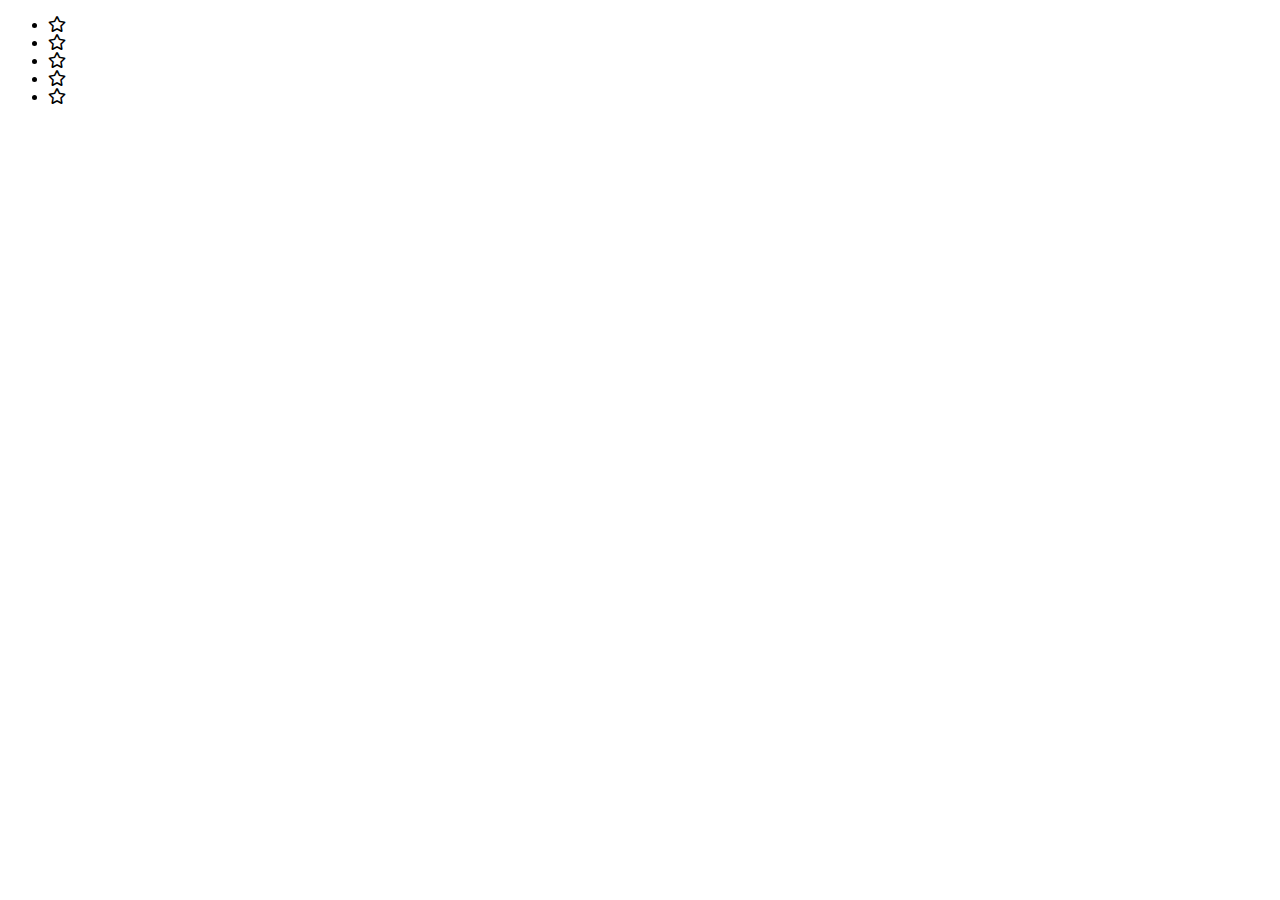
==== Exercici.1/index.html @ c97cb69c "1" ====
<!DOCTYPE html>
<html lang="es">
<head>
    <meta http-equiv="X-UA-Compatible" content="IE=edge">
    <meta name="description" content="Exercici Bootstrap"/>
    <meta name="keywords" content="Bootstrap"/>
    <meta name="author" content="Anna Montserrat"/>
    <meta name="viewport" content="width=device-width, initial-scale=1.0">
    <meta name="mobile-web-app-capable" content="yes">        
    <meta name="apple-mobile-web-app-capable" content="yes">  
    <meta name="format-detection" content="telephone=no">
    <meta name="msapplication-tap-highlight" content="no">
    <meta name="viewport" content="user-scalable=no, initial-scale=1, maximum-scale=1, minimum-scale=1, width=device-width, shrink-to-fit=no">
    <title>Rating</title>
    <!--CSS styles-->
    <link rel="stylesheet" href="styles/css/styles.css">
    <!--FONT AWESOME-->
    <link rel="stylesheet" href="https://cdnjs.cloudflare.com/ajax/libs/font-awesome/5.15.2/css/all.min.css">
     <!-- JavaScript-->
     <script src="scripts/index.js"></script>
</head>

<body>

    <section class="section">

            <ul class="estrellas">

                    <li class="estrella1"><i class="far fa-star"></i></li>
                    <li class="estrella2"><i class="far fa-star"></i></li>
                    <li class="estrella3"><i class="far fa-star"></i></li>
                    <li class="estrella4"><i class="far fa-star"></i></li>
                    <li class="estrella5"><i class="far fa-star"></i></li>

            </ul>

    </section>

</body>

</html>
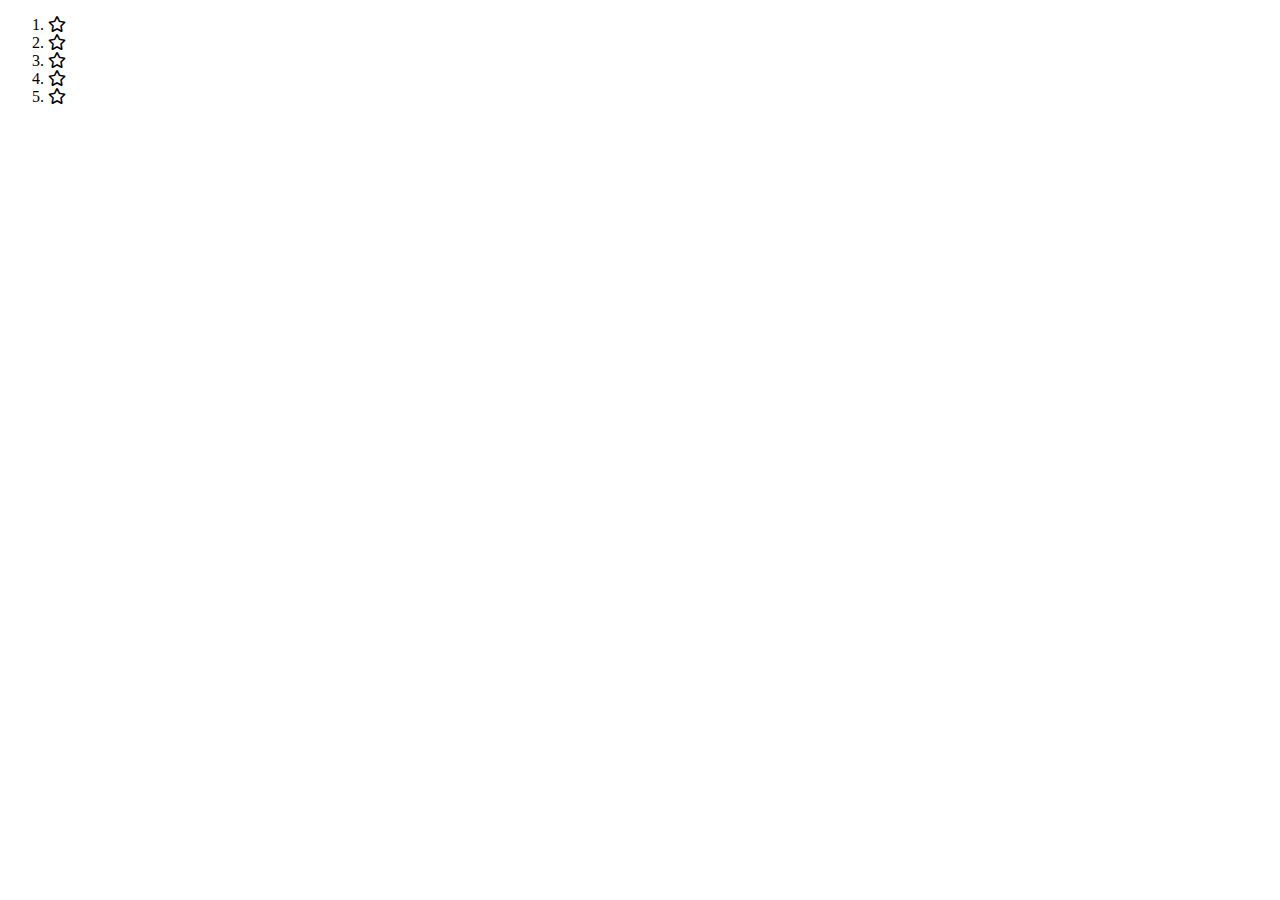
==== commit 9d277acd: "a" ====
--- a/Exercici.1/index.html
+++ b/Exercici.1/index.html
@@ -24,15 +24,15 @@
 
     <section class="section">
 
-            <ul class="estrellas">
+            <ol class="estrellas">
 
-                    <li class="estrella1"><i class="far fa-star"></i></li>
-                    <li class="estrella2"><i class="far fa-star"></i></li>
-                    <li class="estrella3"><i class="far fa-star"></i></li>
-                    <li class="estrella4"><i class="far fa-star"></i></li>
-                    <li class="estrella5"><i class="far fa-star"></i></li>
+                    <li class="estrella1"><i class="far fa-star" onmouseover="fase3()"></i></li>
+                    <li class="estrella2"><i class="far fa-star" onmouseover="fase3()"></i></li>
+                    <li class="estrella3"><i class="far fa-star" onmouseover="fase3()"></i></li>
+                    <li class="estrella4"><i class="far fa-star" onmouseover="fase3()"></i></li>
+                    <li class="estrella5"><i class="far fa-star" onmouseover="fase3()"></i></li>
 
-            </ul>
+            </ol>
 
     </section>
 
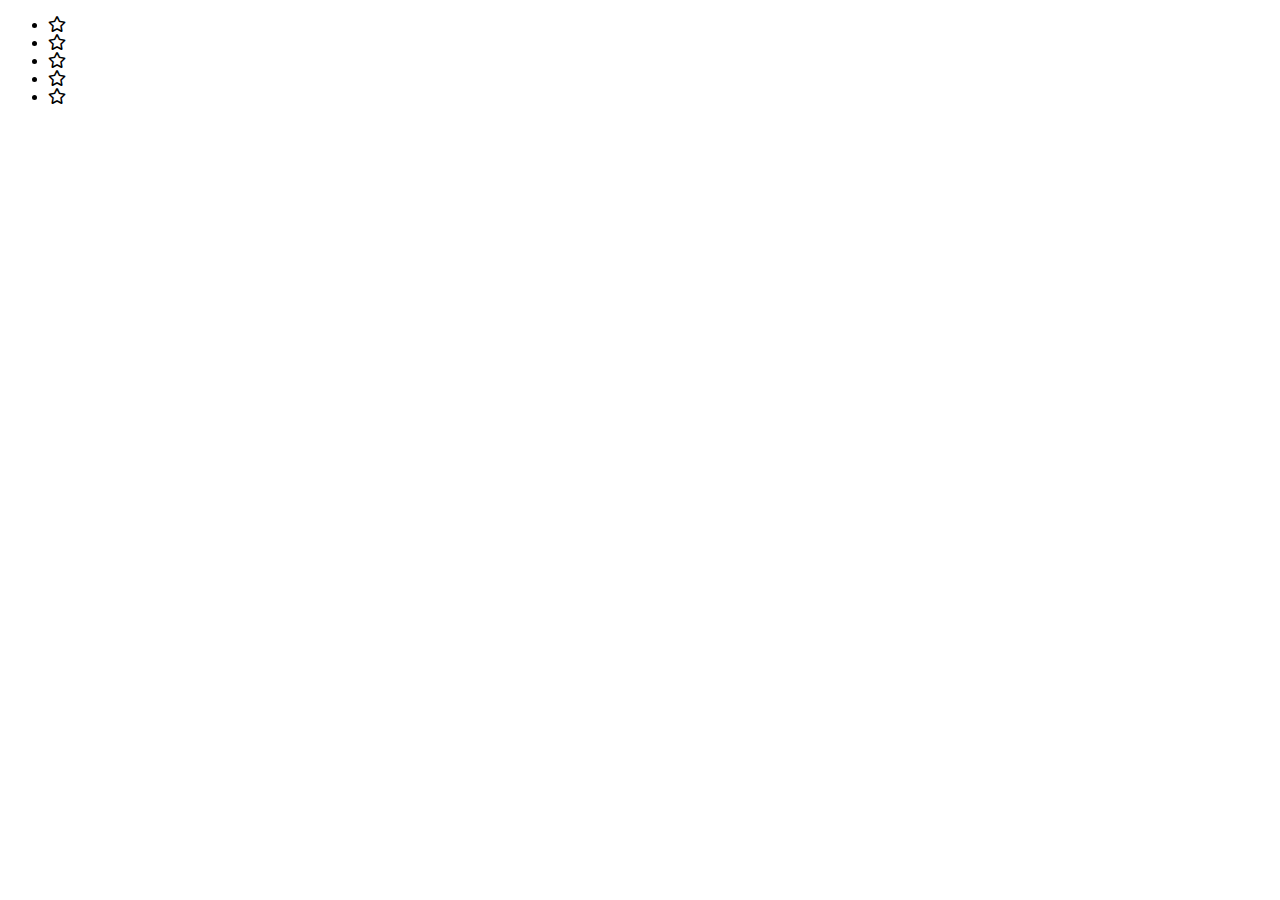
==== commit 3947e019: "ok" ====
--- a/Exercici.1/index.html
+++ b/Exercici.1/index.html
@@ -16,26 +16,28 @@
     <link rel="stylesheet" href="styles/css/styles.css">
     <!--FONT AWESOME-->
     <link rel="stylesheet" href="https://cdnjs.cloudflare.com/ajax/libs/font-awesome/5.15.2/css/all.min.css">
-     <!-- JavaScript-->
-     <script src="scripts/index.js"></script>
+
 </head>
 
 <body>
 
     <section class="section">
 
-            <ol class="estrellas">
+            <ul id="estrellas">
 
-                    <li class="estrella1"><i class="far fa-star" onmouseover="fase3()"></i></li>
-                    <li class="estrella2"><i class="far fa-star" onmouseover="fase3()"></i></li>
-                    <li class="estrella3"><i class="far fa-star" onmouseover="fase3()"></i></li>
-                    <li class="estrella4"><i class="far fa-star" onmouseover="fase3()"></i></li>
-                    <li class="estrella5"><i class="far fa-star" onmouseover="fase3()"></i></li>
+                    <li id="estrella1"><i class="far fa-star"></i></li>
+                    <li id="estrella2"><i class="far fa-star"></i></li>
+                    <li id="estrella3"><i class="far fa-star"></i></li>
+                    <li id="estrella4"><i class="far fa-star"></i></li>
+                    <li id="estrella5"><i class="far fa-star"></i></li>
 
-            </ol>
+            </ul>
 
     </section>
 
 </body>
 
-</html>+</html>
+
+     <!-- JavaScript-->
+     <script src="scripts/index.js"></script>